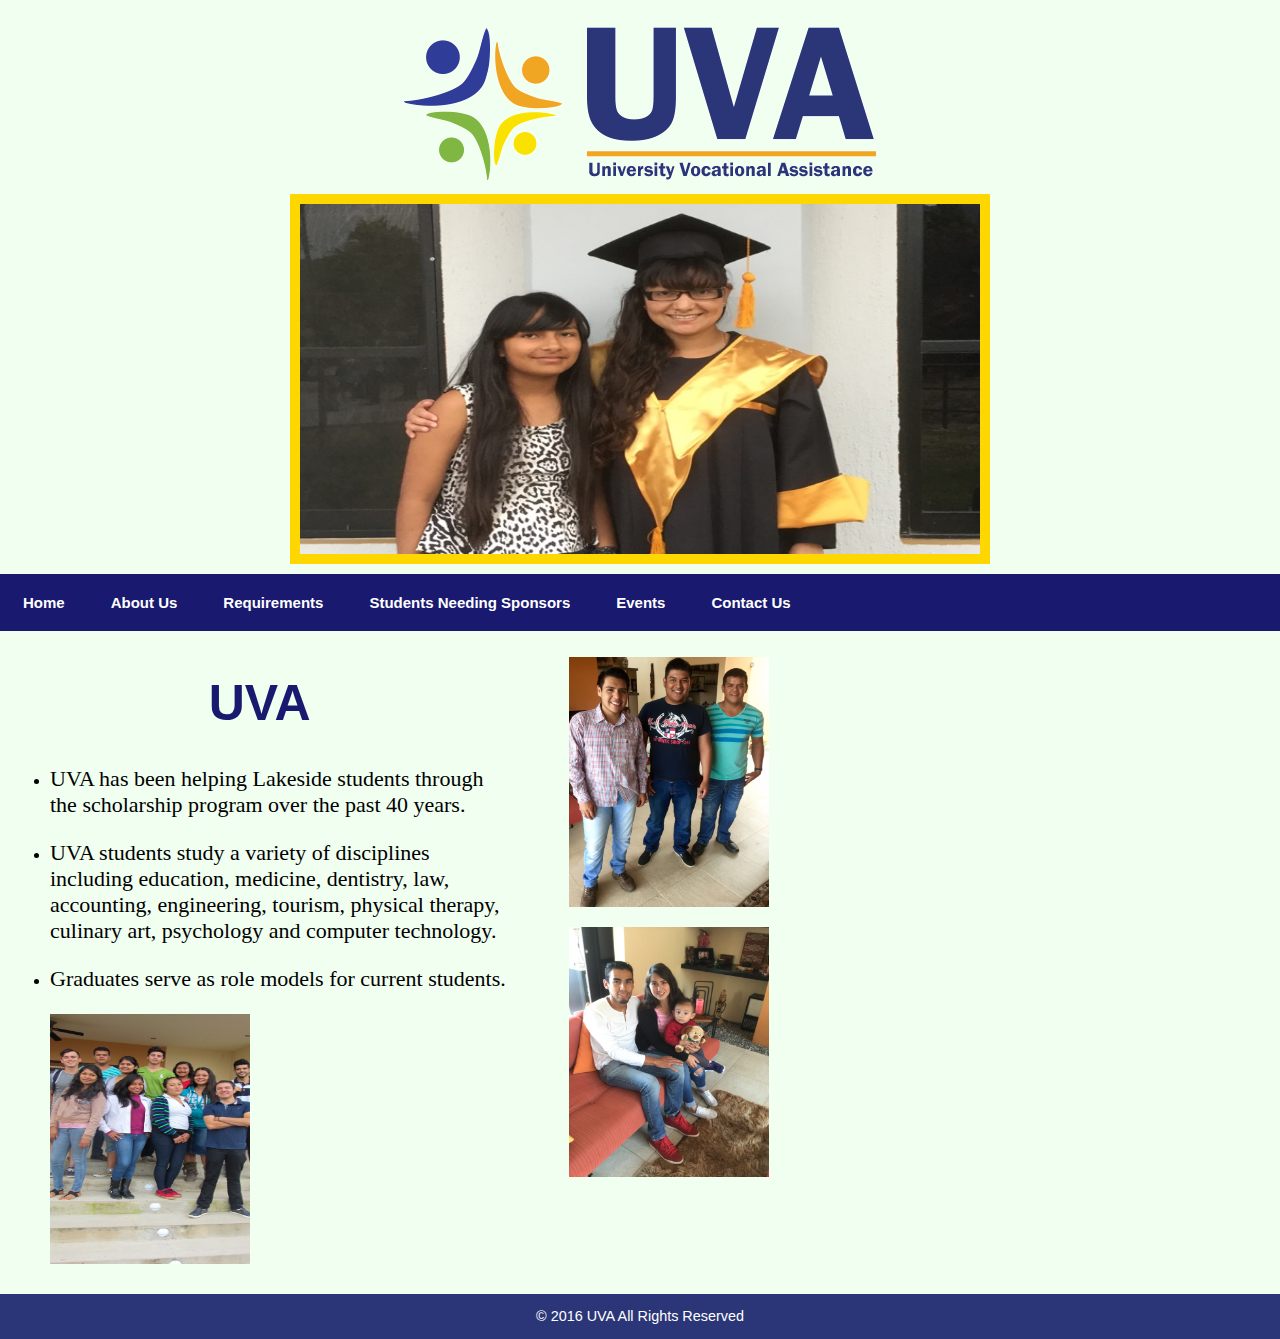
==== index.html @ 95877b87 "Modification Picture" ====
<!DOCTYPE html>
<html lang="en">
  <head>
  	        <meta charset="utf-8">
	        <title>Scholarship in Mexico area of Jalisco | UVA </title><!--Debe contener menos de 65 letras-->

	        <meta name="keywords" content="UVA Becas, UVA Sholarships, University Student, Estudiante Universitario, Lakeside, Ubicacion Ajijic Chapala y Jocotepec"><!--Debeb ser 3 o 4 palabras, por lo mucho 5 palabras-->

	        <!--Sholarship, Beca, Student, Estudiante, Technical, Tecnico, UVA, University, Universitario, Ajijic, Chapala, Jocotepec, Lakeside, Larivera, Donation, Donacion, Charity, Beneficencia, Apoyo, Help, Ayuda-->


	        <meta name="description" content="UVA Scholarship Fund, based in the Lake Chapala area of Jalisco Mexico, assists low-income, qualified university and technical students by providing scholarships to facilitate their education."><!--debe conte 120 letras--> 


		     <meta name="author" content="Sonia Sanabria Vargas"> 
		     <meta name="owner" content="UVA">
		     <meta name="robots" content="index,follow"> 

		     <link rel="shortcut icon" href="img/Logo2.jpg">
		     <script type="text/javascript" src="js/jquery2.js"></script><!--Responsive del Menu-->
             <link href="css/normalize.css"  rel="stylesheet" type="text/css"/><!--sirve para normalizar los estilos de la página y los márgenes de la página-->		       

			 <script type="text/javascript" src="js/jquery.js"></script><!--Slider del index-->
			 <script type="text/javascript" src="js/easySlider1.7.js"></script><!--Sliderdelindex-->
			 
			
			 <link href="css/style.css"  rel="stylesheet" type="text/css"/><!--Sirve para dar estilos a todas las paginas de la pagina web-->
			 <script type="text/javascript" src="js2/modernizr-custom.js"></script><!--Modernizr hace que sea fácil de ofrecer experiencias con gradas : hacer uso de las últimas y mejores características en los navegadores.-->
			   
			
		   <script type="text/javascript">
			$(document).ready(function(){	
				$("#slider").easySlider({
					auto: true, 
					continuous: true
				});
			});	
		</script>
	  </head>
	  <body> 
	     <div class="container">
		   <header>
		   	 
		      <a><img  src="img/logo.gif"/></a>
		        <center>
			        <div id="slider">
						<ul>				
							<li><a><img id="imgbaner" src="img/Graduacionsonia.jpeg"/></a></li>
							<li><a><img id="imgbaner" src="img/Grupo2.jpg"/></a></li>
							<li><a><img id="imgbaner" src="img/Grupo4.jpg"/></a></li>
							<li><a><img id="imgbaner" src="img/Grupo5.jpeg"/></a></li>
							<li><a><img id="imgbaner" src="img/Grupo7.jpg"/></a></li>
							<li><a><img id="imgbaner" src="img/Grupo8.jpg"/></a></li>
							<li><a><img id="imgbaner" src="img/Grupo16.jpg"/></a></li>
							<li><a><img id="imgbaner" src="img/Grupo6.jpg"/></a></li>	
                            <li><a><img id="imgbaner" src="img/Student2.jpeg"/></a></li>ç
                            <li><a><img id="imgbaner" src="img/Student3.jpg"/></a></li>

			            </ul>
				    </div>
			    </center>
		    <nav>
		       <ul class="topnav" id="myTopnav">
		       
			      <li><a class="active" href="index.html"><h4>Home</h4></a></li>
			     
			      <li><a href="Aboutus.html"><h4>About Us</h4></a></li>
			      <li><a href="Requirements.html"><h4>Requirements</h4></a></li>
			      <li><a href="studentsneedingsponsors.html"><h4>Students Needing Sponsors</h4></a></li>
			      <li><a href="Events.html"><h4>Events</h4></a></li>
			      <li><a href="Contactus.html"><h4>Contact Us</h4></a></li>
			      <li class="icon">
			      <a href="javascript:void(0);" onclick="myFunction()">&#9776;</a>
			      </li>
		       </ul>
		   </nav>
		   </header>

		   <section>

		   	 <h1>UVA</h1>
			    <ul>
				  <li><p id="home">UVA has been helping Lakeside students
				  through the scholarship program over the past 40 years.</p></li>

				   <li><p id="home">UVA  students study a variety of disciplines including education,
				   medicine, dentistry, law, accounting, engineering,
				    tourism, physical therapy,
				   culinary art, psychology and computer technology.</p></li>

			       <li><p id="home">Graduates serve as role models for current students.</p></li>
			     </ul>
			      <figure>
			      	<img id="imghome" src="img/Grupo10.jpeg" alt="Student UVA">
			      </figure>

		   </section>

		   <article>

		   	  <figure>
			  <img id="imghome" src="img/Grupo11.jpg" alt="Students">		  
			  </figure>
			  
			  <figure>
			  <img id="imghome" src="img/Grupo9.JPG" alt="Student with baby">
			  </figure>
		   </article>


			<aside>


			</aside>

			 <footer>
	        <!--&copy; 2016 <a target="_blank" href="http://uvalakeside.org/" title="Uva"></a>All Rights Reserved.-->
	           &copy; 2016 UVA All Rights Reserved
	        </footer>
         </div>
	  </body>
</html>
---- css/style.css ----
body{
   
       
    background: #F0FFF0; /*Gris bajito*/
    /*font-size: 1em;
    font-family: arial;*/
}



header{
   
    text-align: center; 
   
}
nav{
  
    /*float:left;*/
    text-align: center;
    /*margin-top: 0.7em;*/
}

nav li{
    display: inline-block;
    list-style: none;
}


aside {
    float: right;
    padding:10px;
    width: 21%;/*Ancho del aside*/
  
   
}

section {
    float: left;
    padding:10px;
    width: 39%;/*Ancho del section*/
      
}


article {
    float:left;
    padding:10px;
    width: 35%;/*Ancho del article*/
   
   
}

footer{
    clear: both;/*Restaura el flujo normal del documento con la propiedad clear, para que no se suba hacia arriba*/
    background: #2b3678;/*Azul Marino*/
    color:#FFFFFF;/*Blanco*/
    text-align: center;
    font-size: 0.9em;
    padding: 1em 0;
}

/* Remove margins and padding from the list, and add a black background color */

/*Inicio de la lista del menu*/
body {
    margin:0;
}
ul.topnav {
  list-style-type: none;
  margin: 0;
  padding: 0;
  overflow: hidden;
  background-color:#191970;/*Azul Marino*/
}

ul.topnav li {
    float: left;
}

ul.topnav li a {
  display: inline-block;
  color: #f2f2f2;
  text-align: center;
  padding: 0px 23px;
  text-decoration: none;
  transition: 0.3s;
  /*font-size: 25px;*/
}

ul.topnav li a:hover {
    background-color: #778899;
    }/*Gris*/

ul.topnav li.icon {
    display: none;
}

@media screen and (max-width:680px) {
  ul.topnav li:not(:first-child) {
    display: none;
}
  ul.topnav li.icon {
    float: right;
    display: inline-block;
  }
}

@media screen and (max-width:680px) {
  ul.topnav.responsive {
    position: relative;
}
  ul.topnav.responsive li.icon {
    position: absolute;
    right: 0;
    top: 0;
  }
  ul.topnav.responsive li {
    float: none;
    display: inline;
  }
  ul.topnav.responsive li a {
    display: block;
    text-align: left;
  }
}
/*Fin del Menu*/

h1{/*Titulo Principal*/
    color:#191970;
    font-size: 50px;
    text-align: center;
}

h2 { /*Titulo Secundario*/
    color: #191970;
    font-size: 25px;
    text-align: center;
    
}


h3 {/*Titulo Cuarto, titulos of studentsneedingsponsors*/
    color: #00008B;
    font-size: 22px;
 }

h4 { /*Titulo Cuarto Link de navegacion*/
    color: #FFFFFF;/*Color white*/
    font-size: 15px;
 }
p#home{/*Tamaño fuente de la pagina home*/
    color: #000000;/*Color Black*/
    font-family: "Tines New Roman";
    font-size: 22px;
}
p#testimonios{/*Tamaño fuente de la pagina Testimonios*/
    color: #000000;
    font-family: "Tines New Roman";
    font-size: 22px;
}
p#aboutus{/*Tamaño fuente de la pagina about us*/
    color: #000000;
    font-family: "Tines New Roman";
    font-size: 25px;
}

p#requeriments{/*Tamaño fuente de la pagina requeriments*/
   color: #000000;
   font-family: "Tines New Roman";
   font-size: 25px;
}

p#EstudentNS{/*Tamaño fuente de la pagina students needing sponsors*/
    color: #000000;
    font-family: "Tines New Roman";
    font-size: 20px;

}

p#events{/*Tamaño fuente de la pagina events*/
    color: #000000;
    font-family: "Tines New Roman";
    line-height: 50%;
    font-size: 20px;


}
p#contactus{/*Tamaño fuente de la pagina contact us*/
    color: 000000;
    font-family: "Tines New Roman";
    font-size: 18px;
}

#imgbaner{/*tamaño de la imagen del banner*/
    width:680px;
    height: 350px;
    text-align: center;
    margin: 0px;
    /*border:10px solid #ccc;*/
    border:10px solid #FFD700;
}

#imgDirectorio{/*Imagenes de los contatos de directorios*/
    width: 200px;
    height:200%;
    text-align: center;
    margin: 0px;

}

#imgrequeriments{/*Imagenes de la sesion de requeriments*/
    width: 250px;
    height: 200px;
    margin: 0px;

}

#imghome{/*Imagenes de la sesion de home*/
    width: 200px;
    height: 250px;
    margin: 0px;

}


#Events{/*Imagenes de la sesion de eventos*/
    width: 250px;
    height: 200px;
    margin: 0px;

}

#Aboutus{/*Imagenes de la sesion de about us*/
    width: 300px;
    height: 200px;
    margin: 0px;

}

#Testimonios{/*Imagenes de la sesion de testimonios*/
    width: 300px;
    height: 250px;
    margin: 0px;

}

#ENE{/*Imagenes students needing sponsors*/
    width: 90px;
    height: 90px;
    margin: 0px;

}

/*image replacement */
.graphic, #prevBtn, #nextBtn, #slider1prev, #slider1next{
        margin:0;
        padding:0;
        display:block;
        overflow:hidden;
        text-indent:-8000px;
    }
/* // image replacement */
            
    
/* Easy Slider */

#slider ul, #slider li,
#slider2 ul, #slider2 li{
    margin:0;
    padding:0;
    list-style:none;
 }
#slider2{
    margin-top:1em;
}

#slider li, #slider2 li{ 
/* define width and height of list item (slide)
entire slider area will adjust according to the parameters provided here*/ 
    width:1200px;/*margen del ancho del banner*/
    height:380px;/*margen del alto del banner*//*Las imagenes deben de contener el mismo tamaño del banner
    por que si no se veran desacomodadas*/
    overflow:hidden; 
}   
#prevBtn, #nextBtn,
#slider1next, #slider1prev{ 
    display:block;
    width:50px;
    height:77px;
    position:absolute;
    left:-30px;
    top:71px;
    z-index:1000;
}   
#nextBtn, #slider1next{ 
    left:1000px;
}                                                       
#prevBtn a, #nextBtn a,
#slider1next a, #slider1prev a{  
    display:block;
    position:relative;
    width:50px;
    height:77px;
   
}   
 /* numeric controls */  

ol#controls{
    margin:1em 0;
    padding:0;
    height:50px;    
}
ol#controls li{
    margin:0 10px 0 0; 
    padding:0;
    float:left;
    list-style:none;
    height:50px;
    line-height:50px;
        }
ol#controls li a{
    float:left;
    height:50px;
    line-height:50px;
    border:1px solid #ccc;
    background:#DAF3F8;
    color:#555;
    padding:0 10px;
    text-decoration:none;
}
ol#controls li.current a{
    background:#5DC9E1;
    color:#fff;
}
ol#controls li a:focus, #prevBtn a:focus, #nextBtn a:focus{outline:none;}
    
/* // Easy Slider */

div.img {/*Me didas de la division de la imagen*/
    margin: 10px;
    border: 10px solid #ccc;
    float: left;
    width: 200px;
    
}


div.desc {
    padding:10px;
    text-align: center;
}

/*div.center{
    text-align: center;

}*/

.centratabla{/*Centra texto de la tabla*/
    text-align: center;

}
div.container {/*Medidas del div de contendio*/
    width: 100%;
    
}
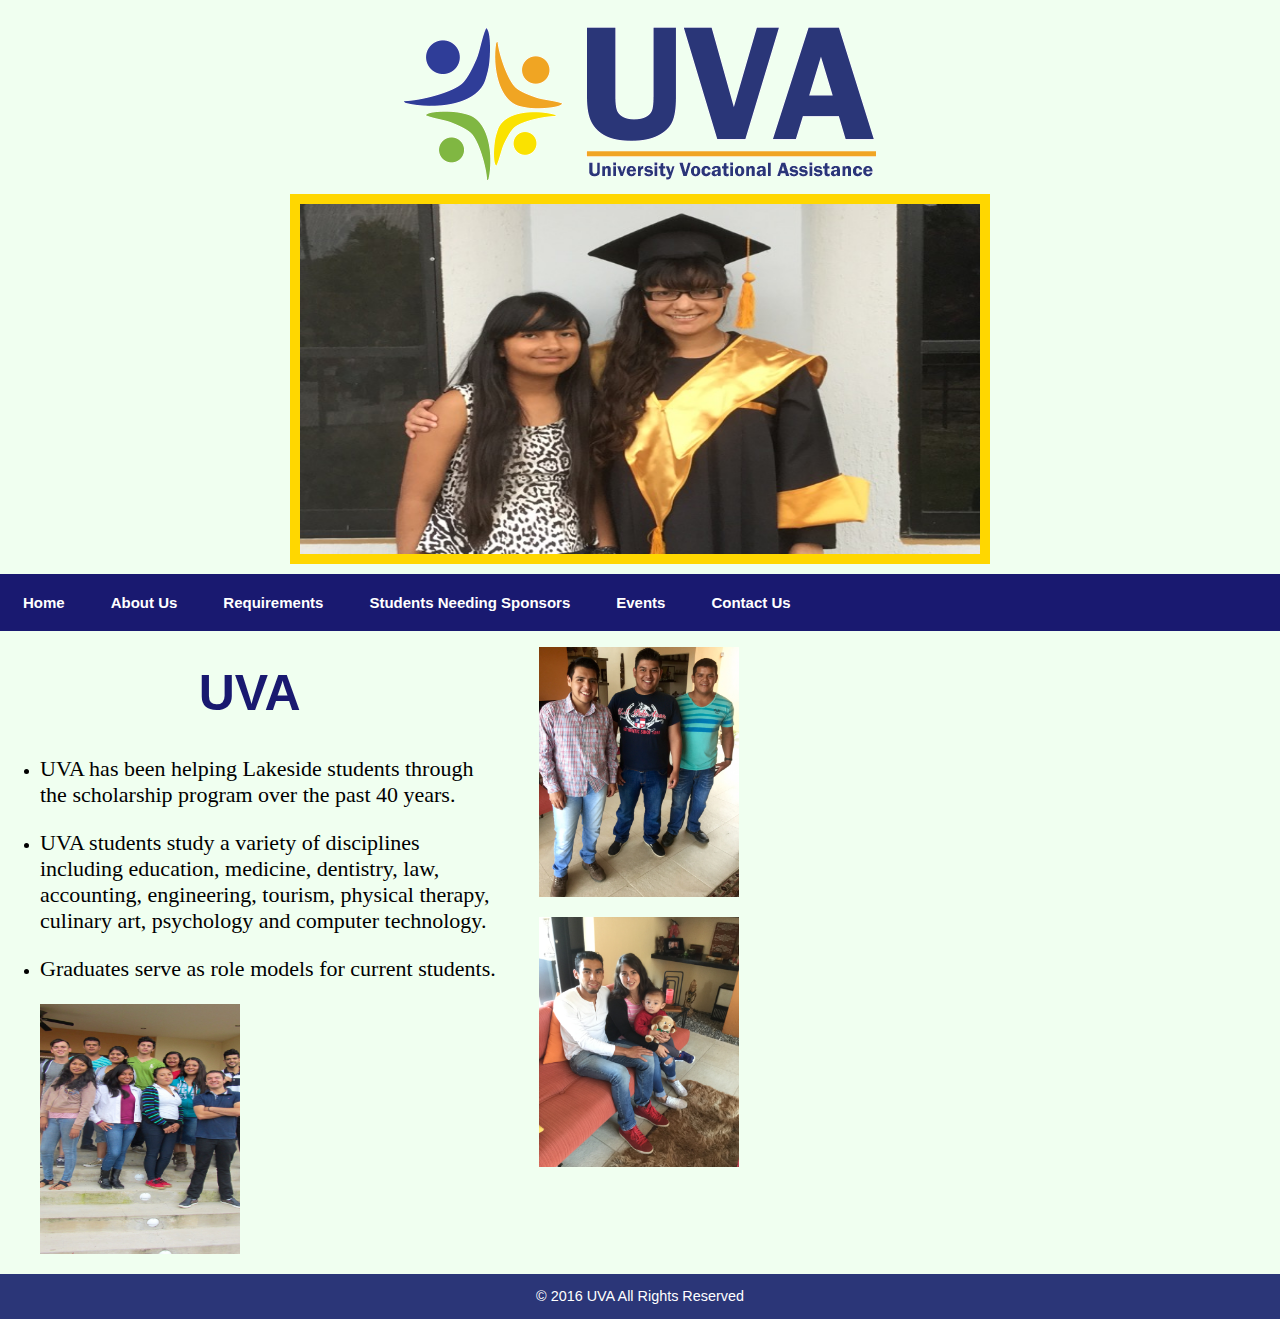
==== commit 9482782e: "Responsive Desing" ====
--- a/index.html
+++ b/index.html
@@ -2,7 +2,7 @@
 <html lang="en">
   <head>
   	        <meta charset="utf-8">
-	        <title>Scholarship in Mexico area of Jalisco | UVA </title><!--Debe contener menos de 65 letras-->
+	        <title>UVA Scholarship in Mexico area of Jalisco</title><!--Debe contener menos de 65 letras-->
 
 	        <meta name="keywords" content="UVA Becas, UVA Sholarships, University Student, Estudiante Universitario, Lakeside, Ubicacion Ajijic Chapala y Jocotepec"><!--Debeb ser 3 o 4 palabras, por lo mucho 5 palabras-->
 
--- a/css/style.css
+++ b/css/style.css
@@ -15,7 +15,7 @@
 }
 nav{
   
-    /*float:left;*/
+    /*float: center;*/
     text-align: center;
     /*margin-top: 0.7em;*/
 }
@@ -28,24 +28,24 @@
 
 aside {
     float: right;
-    padding:10px;
-    width: 21%;/*Ancho del aside*/
+    /*padding:10px;*/
+    width: 22%;/*Ancho del aside*/
   
    
 }
 
 section {
     float: left;
-    padding:10px;
+    /*padding:10px;*/
     width: 39%;/*Ancho del section*/
       
 }
 
 
 article {
-    float:left;
-    padding:10px;
-    width: 35%;/*Ancho del article*/
+    float: left;
+    /*padding:10px;*/
+    width: 39%;/*Ancho del article*/
    
    
 }
@@ -361,7 +361,12 @@
 }
 div.container {/*Medidas del div de contendio*/
     width: 100%;
-    
-}
-
-
+    /*margin: 8%;*/
+    /*height: 1400px;*/
+    display: inline-block;
+    /*background: white;*/
+    
+}
+
+
+
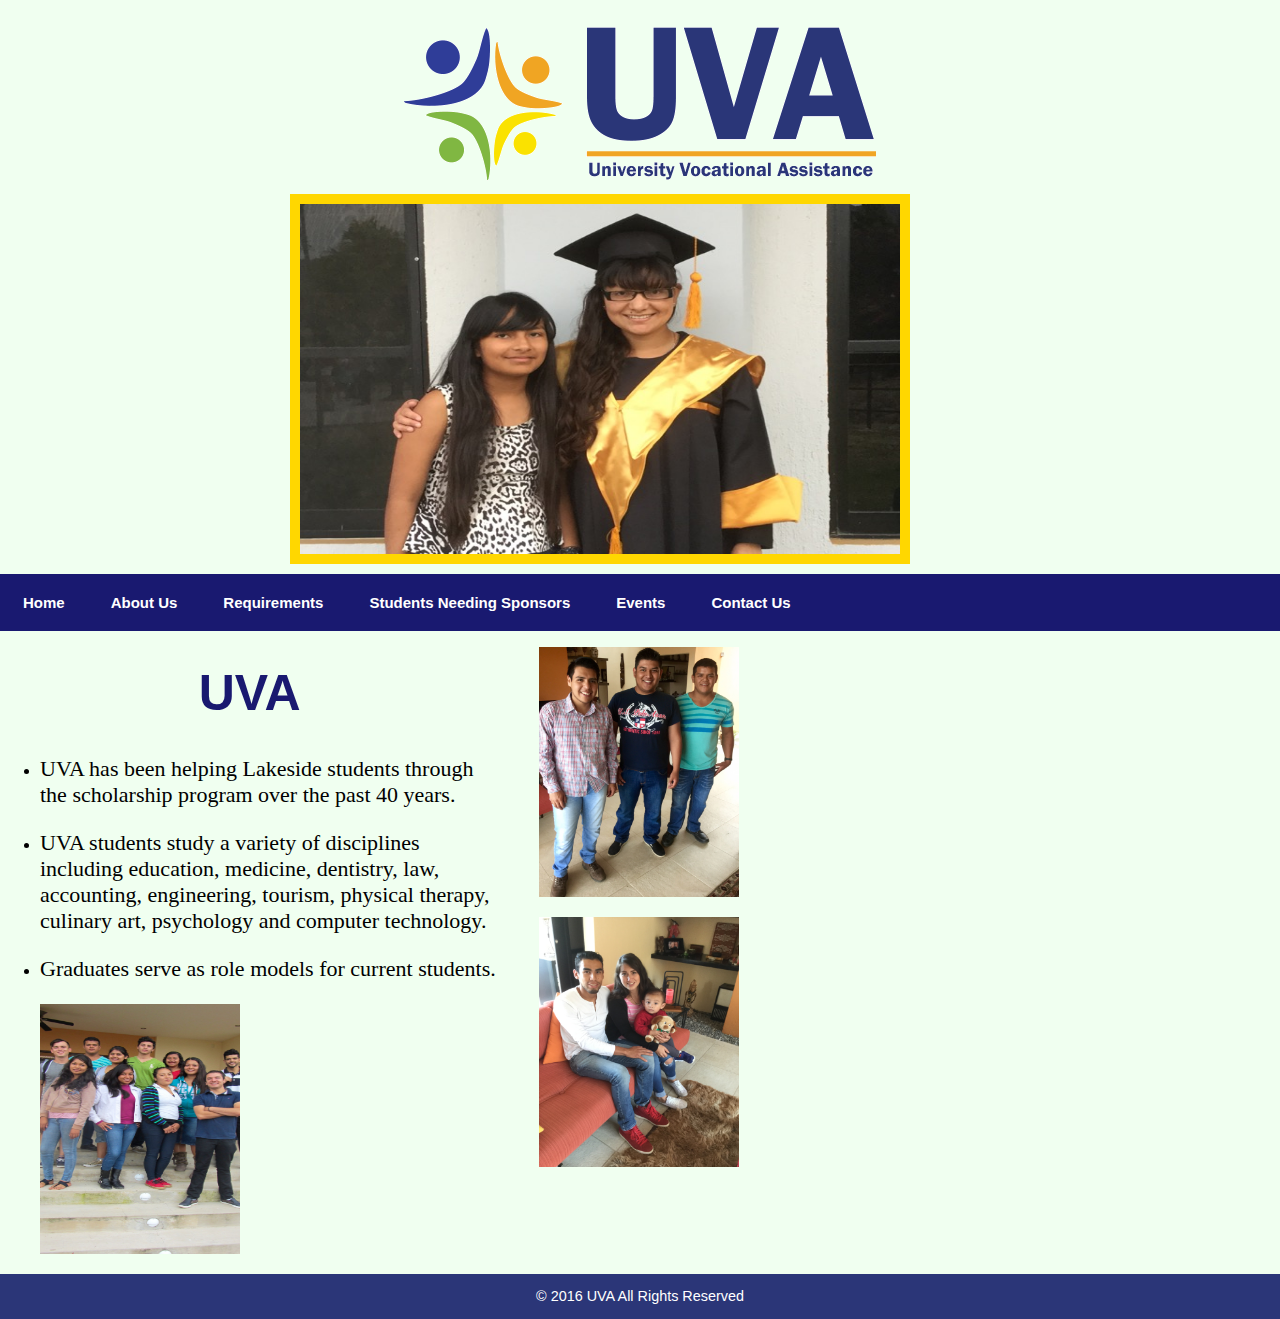
==== commit b87a9898: "Modification Responsive Design" ====
--- a/index.html
+++ b/index.html
@@ -17,14 +17,18 @@
 		     <meta name="robots" content="index,follow"> 
 
 		     <link rel="shortcut icon" href="img/Logo2.jpg">
-		     <script type="text/javascript" src="js/jquery2.js"></script><!--Responsive del Menu-->
-             <link href="css/normalize.css"  rel="stylesheet" type="text/css"/><!--sirve para normalizar los estilos de la página y los márgenes de la página-->		       
+		 
+             		       
 
 			 <script type="text/javascript" src="js/jquery.js"></script><!--Slider del index-->
 			 <script type="text/javascript" src="js/easySlider1.7.js"></script><!--Sliderdelindex-->
+             <script type="text/javascript" src="js/jquery2.js"></script><!--Responsive del Menu-->
+
+			 <link href="css/normalize.css"  rel="stylesheet" type="text/css"/><!--sirve para normalizar los estilos de la página y los márgenes de la página-->
 			 
-			
-			 <link href="css/style.css"  rel="stylesheet" type="text/css"/><!--Sirve para dar estilos a todas las paginas de la pagina web-->
+			 
+             <link href="css/style.css"  rel="stylesheet" type="text/css"/><!--Sirve para dar estilos a todas las paginas de la pagina web-->
+
 			 <script type="text/javascript" src="js2/modernizr-custom.js"></script><!--Modernizr hace que sea fácil de ofrecer experiencias con gradas : hacer uso de las últimas y mejores características en los navegadores.-->
 			   
 			
@@ -38,73 +42,72 @@
 		</script>
 	  </head>
 	  <body> 
-	     <div class="container">
-		   <header>
-		   	 
-		      <a><img  src="img/logo.gif"/></a>
-		        <center>
-			        <div id="slider">
-						<ul>				
-							<li><a><img id="imgbaner" src="img/Graduacionsonia.jpeg"/></a></li>
-							<li><a><img id="imgbaner" src="img/Grupo2.jpg"/></a></li>
-							<li><a><img id="imgbaner" src="img/Grupo4.jpg"/></a></li>
-							<li><a><img id="imgbaner" src="img/Grupo5.jpeg"/></a></li>
-							<li><a><img id="imgbaner" src="img/Grupo7.jpg"/></a></li>
-							<li><a><img id="imgbaner" src="img/Grupo8.jpg"/></a></li>
-							<li><a><img id="imgbaner" src="img/Grupo16.jpg"/></a></li>
-							<li><a><img id="imgbaner" src="img/Grupo6.jpg"/></a></li>	
-                            <li><a><img id="imgbaner" src="img/Student2.jpeg"/></a></li>ç
-                            <li><a><img id="imgbaner" src="img/Student3.jpg"/></a></li>
+	     
+		   <header>		      
+		    <nav>
+		    	<a><img  src="img/logo.gif"/></a>
+			           <div class="sliders">
+				        <div id="slider">
+							<ul>				
+								<li><a><img id="imgbaner" src="img/Graduacionsonia.jpeg"/></a></li>
+								<li><a><img id="imgbaner" src="img/Grupo2.jpg"/></a></li>
+								<li><a><img id="imgbaner" src="img/Grupo4.jpg"/></a></li>
+								<li><a><img id="imgbaner" src="img/Grupo5.jpeg"/></a></li>
+								<li><a><img id="imgbaner" src="img/Grupo7.jpg"/></a></li>
+								<li><a><img id="imgbaner" src="img/Grupo8.jpg"/></a></li>
+								<li><a><img id="imgbaner" src="img/Grupo16.jpg"/></a></li>
+								<li><a><img id="imgbaner" src="img/Grupo6.jpg"/></a></li>	
+	                            <li><a><img id="imgbaner" src="img/Student2.jpeg"/></a></li>ç
+	                            <li><a><img id="imgbaner" src="img/Student3.jpg"/></a></li>
 
-			            </ul>
-				    </div>
-			    </center>
-		    <nav>
-		       <ul class="topnav" id="myTopnav">
+				            </ul>
+					    
+				        </div>
+		          <ul class="topnav" id="myTopnav">
 		       
-			      <li><a class="active" href="index.html"><h4>Home</h4></a></li>
-			     
-			      <li><a href="Aboutus.html"><h4>About Us</h4></a></li>
-			      <li><a href="Requirements.html"><h4>Requirements</h4></a></li>
-			      <li><a href="studentsneedingsponsors.html"><h4>Students Needing Sponsors</h4></a></li>
-			      <li><a href="Events.html"><h4>Events</h4></a></li>
-			      <li><a href="Contactus.html"><h4>Contact Us</h4></a></li>
-			      <li class="icon">
-			      <a href="javascript:void(0);" onclick="myFunction()">&#9776;</a>
-			      </li>
-		       </ul>
+				      <li><a class="active" href="index.html"><h4>Home</h4></a></li>		     
+				      <li><a href="Aboutus.html"><h4>About Us</h4></a></li>
+				      <li><a href="Requirements.html"><h4>Requirements</h4></a></li>
+				      <li><a href="studentsneedingsponsors.html"><h4>Students Needing Sponsors</h4></a></li>
+				      <li><a href="Events.html"><h4>Events</h4></a></li>
+				      <li><a href="Contactus.html"><h4>Contact Us</h4></a></li>
+				      <li class="icon">
+				      <a href="javascript:void(0);" onclick="myFunction()">&#9776;</a>
+				      </li>
+		         </ul>
+		       </div>
 		   </nav>
 		   </header>
-
+          <div class="container">
 		   <section>
 
 		   	 <h1>UVA</h1>
 			    <ul>
-				  <li><p id="home">UVA has been helping Lakeside students
-				  through the scholarship program over the past 40 years.</p></li>
+					  <li><p id="home">UVA has been helping Lakeside students
+					  through the scholarship program over the past 40 years.</p></li>
 
-				   <li><p id="home">UVA  students study a variety of disciplines including education,
-				   medicine, dentistry, law, accounting, engineering,
-				    tourism, physical therapy,
-				   culinary art, psychology and computer technology.</p></li>
+					   <li><p id="home">UVA  students study a variety of disciplines including education,
+					   medicine, dentistry, law, accounting, engineering,
+					    tourism, physical therapy,
+					   culinary art, psychology and computer technology.</p></li>
 
-			       <li><p id="home">Graduates serve as role models for current students.</p></li>
+				       <li><p id="home">Graduates serve as role models for current students.</p></li>
 			     </ul>
-			      <figure>
-			      	<img id="imghome" src="img/Grupo10.jpeg" alt="Student UVA">
-			      </figure>
+				      <figure>
+				      	<img id="imghome" src="img/Grupo10.jpeg" alt="Student UVA">
+				      </figure>
 
 		   </section>
 
 		   <article>
 
-		   	  <figure>
-			  <img id="imghome" src="img/Grupo11.jpg" alt="Students">		  
-			  </figure>
-			  
-			  <figure>
-			  <img id="imghome" src="img/Grupo9.JPG" alt="Student with baby">
-			  </figure>
+			   	  <figure>
+				  <img id="imghome" src="img/Grupo11.jpg" alt="Students">		  
+				  </figure>
+				  
+				  <figure>
+				  <img id="imghome" src="img/Grupo9.JPG" alt="Student with baby">
+				  </figure>
 		   </article>
 
 
--- a/css/style.css
+++ b/css/style.css
@@ -16,8 +16,10 @@
 nav{
   
     /*float: center;*/
-    text-align: center;
+    /*text-align: center;*/
     /*margin-top: 0.7em;*/
+     width: 100%;/*Ancho del nav*/
+
 }
 
 nav li{
@@ -29,7 +31,8 @@
 aside {
     float: right;
     /*padding:10px;*/
-    width: 22%;/*Ancho del aside*/
+      width: 22%;/*Ancho del nav*/
+   
   
    
 }
@@ -192,9 +195,9 @@
 }
 
 #imgbaner{/*tamaño de la imagen del banner*/
-    width:680px;
+    width: 50%;
     height: 350px;
-    text-align: center;
+    /*text-align: center;*/
     margin: 0px;
     /*border:10px solid #ccc;*/
     border:10px solid #FFD700;
@@ -202,7 +205,6 @@
 
 #imgDirectorio{/*Imagenes de los contatos de directorios*/
     width: 200px;
-    height:200%;
     text-align: center;
     margin: 0px;
 
@@ -257,7 +259,7 @@
         padding:0;
         display:block;
         overflow:hidden;
-        text-indent:-8000px;
+        text-indent:-5000px;
     }
 /* // image replacement */
             
@@ -284,48 +286,87 @@
 }   
 #prevBtn, #nextBtn,
 #slider1next, #slider1prev{ 
-    display:block;
+    /*display:block;
     width:50px;
     height:77px;
     position:absolute;
     left:-30px;
-    top:71px;
-    z-index:1000;
+    top:71px;*/
+
+    display:block;
+    width:20px;
+    height:50px;
+    position:absolute;
+    left:-10px;
+    top: 41px;
+    /*z-index:1000;*/
+    z-index:200;
 }   
 #nextBtn, #slider1next{ 
-    left:1000px;
+   /* left:1000px;*/
+
+    left:200px;
 }                                                       
 #prevBtn a, #nextBtn a,
 #slider1next a, #slider1prev a{  
+    /*display:block;
+    position:relative;
+    width:50px;
+    height:77px;*/
+
+
     display:block;
     position:relative;
-    width:50px;
-    height:77px;
+    width:20px;
+    height:40px;
    
 }   
  /* numeric controls */  
 
 ol#controls{
+   /* margin:1em 0;
+    padding:0;
+    height:50px; */
+
+
     margin:1em 0;
     padding:0;
-    height:50px;    
+    height:20px;     
 }
 ol#controls li{
-    margin:0 10px 0 0; 
+    /*margin:0 10px 0 0; 
     padding:0;
     float:left;
     list-style:none;
     height:50px;
-    line-height:50px;
+    line-height:50px;*/
+
+
+    margin:0 0px 0 0; 
+    padding:0;
+    float:left;
+    list-style:none;
+    height:20px;
+    line-height:20px;
         }
 ol#controls li a{
-    float:left;
+   /* float:left;
     height:50px;
     line-height:50px;
     border:1px solid #ccc;
     background:#DAF3F8;
     color:#555;
     padding:0 10px;
+    text-decoration:none;*/
+
+
+    float:left;
+    height:20px;
+    line-height:20px;
+    border:1px solid #ccc;
+    background:#DAF3F8;
+    color:#555;
+    padding:0 10px;
     text-decoration:none;
 }
 ol#controls li.current a{
@@ -336,11 +377,11 @@
     
 /* // Easy Slider */
 
-div.img {/*Me didas de la division de la imagen*/
+/*div.img {Me didas de la division de la imagen
     margin: 10px;
     border: 10px solid #ccc;
     float: left;
-    width: 200px;
+    width: 100px;*/
     
 }
 
@@ -349,11 +390,6 @@
     padding:10px;
     text-align: center;
 }
-
-/*div.center{
-    text-align: center;
-
-}*/
 
 .centratabla{/*Centra texto de la tabla*/
     text-align: center;
@@ -364,9 +400,9 @@
     /*margin: 8%;*/
     /*height: 1400px;*/
     display: inline-block;
-    /*background: white;*/
-    
-}
-
-
-
+    /*background: white;*/    
+}
+
+div.sliders{
+     width: 100%;
+}
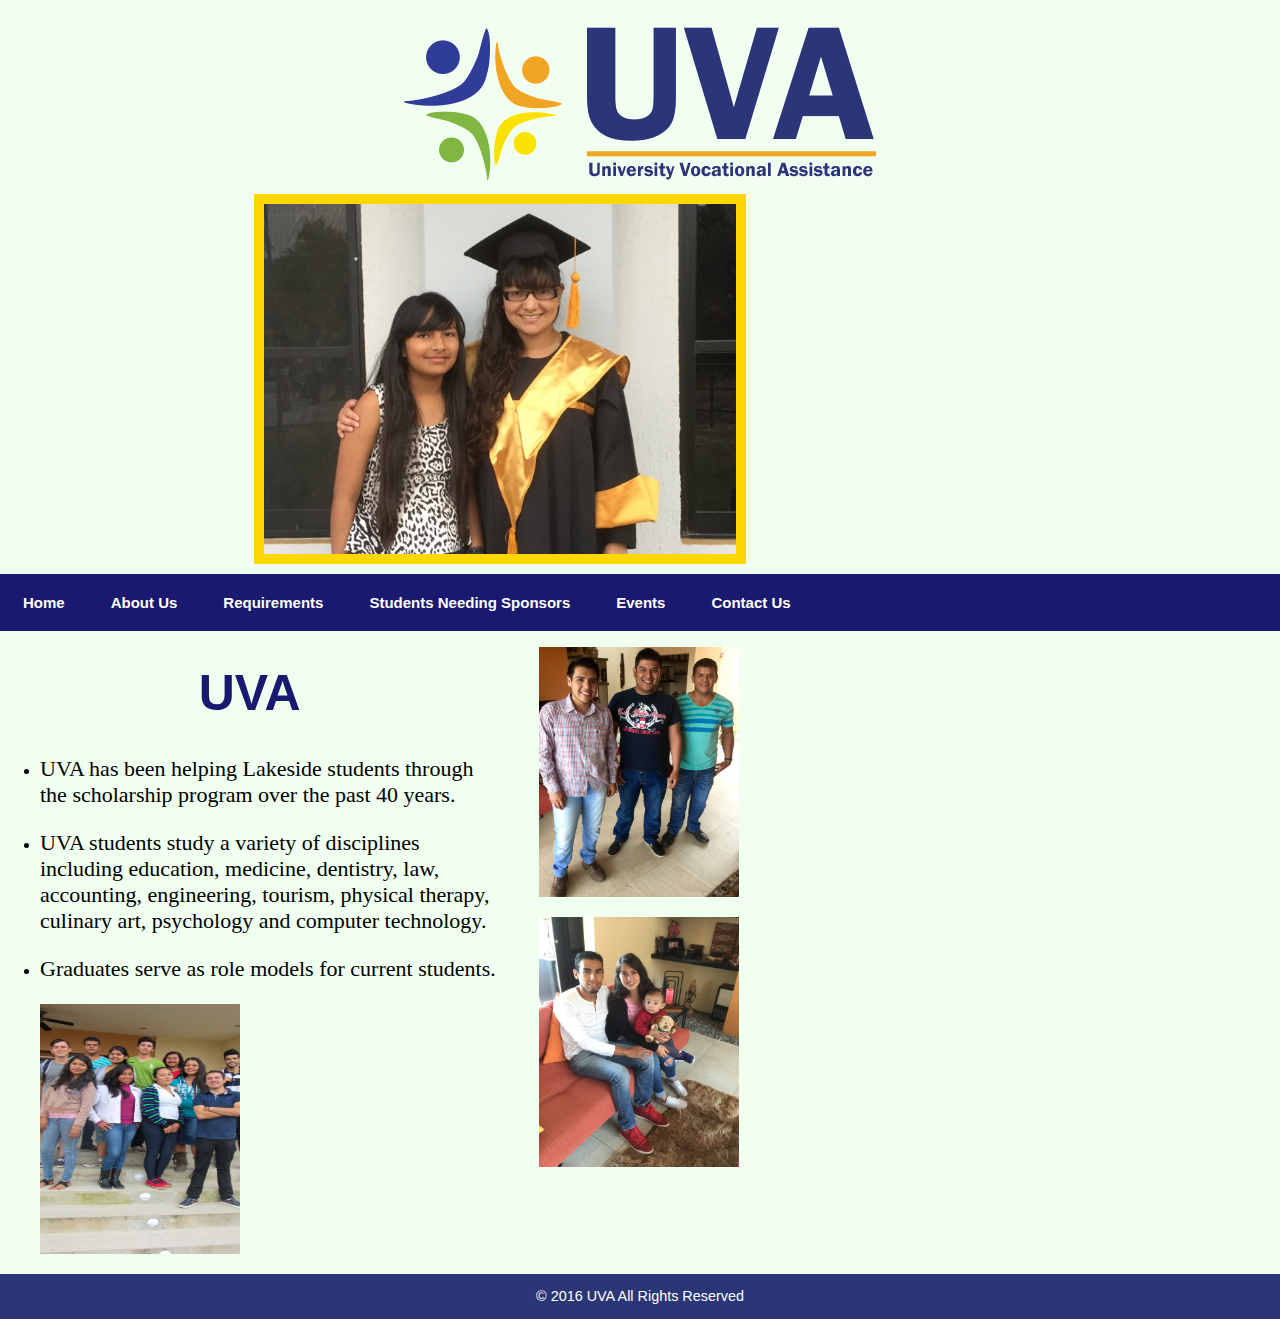
==== commit 9ebcb667: "New modifications Responsive Design" ====
--- a/index.html
+++ b/index.html
@@ -3,6 +3,8 @@
   <head>
   	        <meta charset="utf-8">
 	        <title>UVA Scholarship in Mexico area of Jalisco</title><!--Debe contener menos de 65 letras-->
+
+	         <meta name="viewport" content="width=device-width, initial-scale=1, maximum-scale=1">
 
 	        <meta name="keywords" content="UVA Becas, UVA Sholarships, University Student, Estudiante Universitario, Lakeside, Ubicacion Ajijic Chapala y Jocotepec"><!--Debeb ser 3 o 4 palabras, por lo mucho 5 palabras-->
 
@@ -42,10 +44,12 @@
 		</script>
 	  </head>
 	  <body> 
+	  	<!--<h1 id="descriptionkuh">UVA Scholarship Fund, based in the Lake Chapala area of Jalisco Mexico, assists low-income, qualified university and technical students by providing scholarships to facilitate their education.</h1>-->
 	     
 		   <header>		      
 		    <nav>
-		    	<a><img  src="img/logo.gif"/></a>
+		    	<!--<a><img  src="img/logo.gif"/></a>-->
+		    	<img id="imglogo" src="img/logo.gif">  
 			           <div class="sliders">
 				        <div id="slider">
 							<ul>				
--- a/css/style.css
+++ b/css/style.css
@@ -60,6 +60,12 @@
     text-align: center;
     font-size: 0.9em;
     padding: 1em 0;
+
+}
+
+#container img{
+    width: 100%;
+    height: auto;
 }
 
 /* Remove margins and padding from the list, and add a black background color */
@@ -134,6 +140,7 @@
     text-align: center;
 }
 
+
 h2 { /*Titulo Secundario*/
     color: #191970;
     font-size: 25px;
@@ -195,7 +202,12 @@
 }
 
 #imgbaner{/*tamaño de la imagen del banner*/
-    width: 50%;
+
+    width: 100%;
+    height: auto; 
+    max-width:472px;
+
+    /*width: 50%;*/
     height: 350px;
     /*text-align: center;*/
     margin: 0px;
@@ -279,7 +291,7 @@
 #slider li, #slider2 li{ 
 /* define width and height of list item (slide)
 entire slider area will adjust according to the parameters provided here*/ 
-    width:1200px;/*margen del ancho del banner*/
+    width:1000px;/*margen del ancho del banner*/
     height:380px;/*margen del alto del banner*//*Las imagenes deben de contener el mismo tamaño del banner
     por que si no se veran desacomodadas*/
     overflow:hidden; 
@@ -395,14 +407,55 @@
     text-align: center;
 
 }
+
+div.sliders{
+     width: 100%;
+}
+
+#imglogo{
+    width: 100%;
+    height: auto;
+    /*max-width: 200px;*/
+    max-width:472px;
+}
+
 div.container {/*Medidas del div de contendio*/
     width: 100%;
-    /*margin: 8%;*/
+    /*margin: 2%;*/
     /*height: 1400px;*/
     display: inline-block;
-    /*background: white;*/    
-}
-
-div.sliders{
-     width: 100%;
-}
+    /*background: white;*/  
+}
+
+@media screen and(min-width: 480px) {
+
+  body{
+    background: yellow;
+  }  
+}
+
+
+@media screen and(min-width: 767px) {
+  body{
+    background: blue;
+  }  
+
+  div{
+
+    width: 50%;
+
+  }
+}
+
+
+@media screen and(min-width: 950px) {
+  body{
+    background: green;
+  }  
+
+  div{
+
+    width: 25%;
+
+  }
+}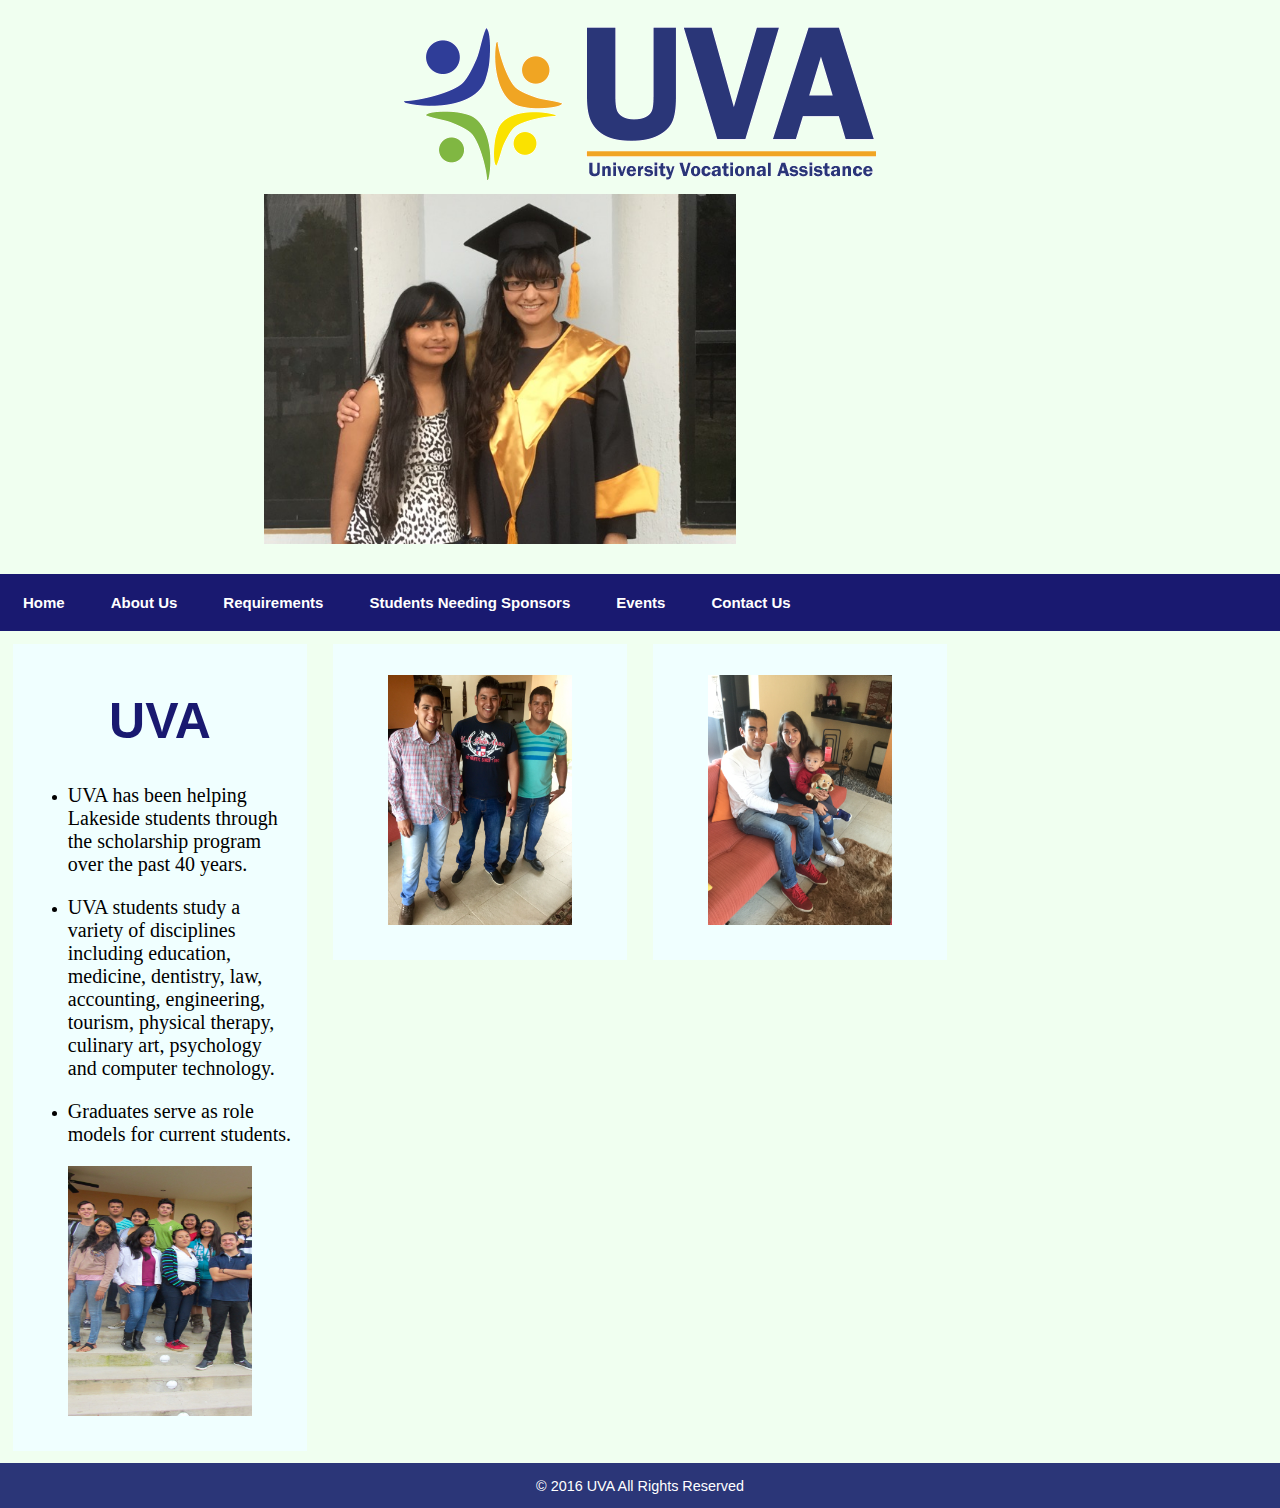
==== commit 843ae582: "Resposive" ====
--- a/index.html
+++ b/index.html
@@ -6,10 +6,9 @@
 
 	         <meta name="viewport" content="width=device-width, initial-scale=1, maximum-scale=1">
 
-	        <meta name="keywords" content="UVA Becas, UVA Sholarships, University Student, Estudiante Universitario, Lakeside, Ubicacion Ajijic Chapala y Jocotepec"><!--Debeb ser 3 o 4 palabras, por lo mucho 5 palabras-->
+	        <meta name="keywords" content="Sholarship, Beca, Student, Estudiante, Technical, Tecnico, UVA, University, Universitario, Ajijic, Chapala, Jocotepec, Lakeside, Larivera, Donation, Donacion, Charity, Beneficencia, Apoyo, Help, Ayuda"><!--Debeb ser 3 o 4 palabras, por lo mucho 5 palabras-->
 
-	        <!--Sholarship, Beca, Student, Estudiante, Technical, Tecnico, UVA, University, Universitario, Ajijic, Chapala, Jocotepec, Lakeside, Larivera, Donation, Donacion, Charity, Beneficencia, Apoyo, Help, Ayuda-->
-
+	        <!--UVA Becas, UVA Sholarships, University Student, Estudiante Universitario, Lakeside, Ubicacion Ajijic Chapala y Jocotepec-->
 
 	        <meta name="description" content="UVA Scholarship Fund, based in the Lake Chapala area of Jalisco Mexico, assists low-income, qualified university and technical students by providing scholarships to facilitate their education."><!--debe conte 120 letras--> 
 
@@ -44,9 +43,7 @@
 		</script>
 	  </head>
 	  <body> 
-	  	<!--<h1 id="descriptionkuh">UVA Scholarship Fund, based in the Lake Chapala area of Jalisco Mexico, assists low-income, qualified university and technical students by providing scholarships to facilitate their education.</h1>-->
-	     
-		   <header>		      
+	     	<header>		      
 		    <nav>
 		    	<!--<a><img  src="img/logo.gif"/></a>-->
 		    	<img id="imglogo" src="img/logo.gif">  
@@ -61,57 +58,56 @@
 								<li><a><img id="imgbaner" src="img/Grupo8.jpg"/></a></li>
 								<li><a><img id="imgbaner" src="img/Grupo16.jpg"/></a></li>
 								<li><a><img id="imgbaner" src="img/Grupo6.jpg"/></a></li>	
-	                            <li><a><img id="imgbaner" src="img/Student2.jpeg"/></a></li>ç
+	                            <li><a><img id="imgbaner" src="img/Student2.jpeg"/></a></li>
 	                            <li><a><img id="imgbaner" src="img/Student3.jpg"/></a></li>
-
 				            </ul>
-					    
 				        </div>
-		          <ul class="topnav" id="myTopnav">
-		       
-				      <li><a class="active" href="index.html"><h4>Home</h4></a></li>		     
-				      <li><a href="Aboutus.html"><h4>About Us</h4></a></li>
-				      <li><a href="Requirements.html"><h4>Requirements</h4></a></li>
-				      <li><a href="studentsneedingsponsors.html"><h4>Students Needing Sponsors</h4></a></li>
-				      <li><a href="Events.html"><h4>Events</h4></a></li>
-				      <li><a href="Contactus.html"><h4>Contact Us</h4></a></li>
-				      <li class="icon">
-				      <a href="javascript:void(0);" onclick="myFunction()">&#9776;</a>
-				      </li>
-		         </ul>
-		       </div>
+		                   <ul class="topnav" id="myTopnav">
+						      <li><a class="active" href="index.html"><h4>Home</h4></a></li>		     
+						      <li><a href="Aboutus.html"><h4>About Us</h4></a></li>
+						      <li><a href="Requirements.html"><h4>Requirements</h4></a></li>
+						      <li><a href="studentsneedingsponsors.html"><h4>Students Needing Sponsors</h4></a></li>
+						      <li><a href="Events.html"><h4>Events</h4></a></li>
+						      <li><a href="Contactus.html"><h4>Contact Us</h4></a></li>
+						      <li class="icon">
+						      <a href="javascript:void(0);" onclick="myFunction()">&#9776;</a>
+						      </li>
+		                   </ul>
 		   </nav>
 		   </header>
-          <div class="container">
+      
 		   <section>
+		   	        <h1>UVA</h1>
+					      <ul>
+							  <li><p id="home">UVA has been helping Lakeside students
+							  through the scholarship program over the past 40 years.</p></li>
 
-		   	 <h1>UVA</h1>
-			    <ul>
-					  <li><p id="home">UVA has been helping Lakeside students
-					  through the scholarship program over the past 40 years.</p></li>
+							   <li><p id="home">UVA  students study a variety of disciplines including education,
+							   medicine, dentistry, law, accounting, engineering,
+							    tourism, physical therapy,
+							   culinary art, psychology and computer technology.</p></li>
 
-					   <li><p id="home">UVA  students study a variety of disciplines including education,
-					   medicine, dentistry, law, accounting, engineering,
-					    tourism, physical therapy,
-					   culinary art, psychology and computer technology.</p></li>
-
-				       <li><p id="home">Graduates serve as role models for current students.</p></li>
-			     </ul>
-				      <figure>
-				      	<img id="imghome" src="img/Grupo10.jpeg" alt="Student UVA">
-				      </figure>
-
+						       <li><p id="home">Graduates serve as role models for current students.</p></li>
+					       </ul>
+						      <figure>
+						      	<img id="imghome" src="img/Grupo10.jpeg" alt="Student UVA">
+						      </figure>
 		   </section>
 
-		   <article>
-
+		   
+           <section>
 			   	  <figure>
 				  <img id="imghome" src="img/Grupo11.jpg" alt="Students">		  
 				  </figure>
-				  
+			</section>
+		    <section>
 				  <figure>
 				  <img id="imghome" src="img/Grupo9.JPG" alt="Student with baby">
 				  </figure>
+			</section>
+
+
+		   <article>
 		   </article>
 
 
@@ -124,6 +120,6 @@
 	        <!--&copy; 2016 <a target="_blank" href="http://uvalakeside.org/" title="Uva"></a>All Rights Reserved.-->
 	           &copy; 2016 UVA All Rights Reserved
 	        </footer>
-         </div>
+        <!-- </div>-->
 	  </body>
 </html>
--- a/css/style.css
+++ b/css/style.css
@@ -15,9 +15,6 @@
 }
 nav{
   
-    /*float: center;*/
-    /*text-align: center;*/
-    /*margin-top: 0.7em;*/
      width: 100%;/*Ancho del nav*/
 
 }
@@ -28,30 +25,27 @@
 }
 
 
-aside {
+/*aside {
     float: right;
-    /*padding:10px;*/
-      width: 22%;/*Ancho del nav*/
-   
-  
-   
-}
+      width: 18%;
+}*/
 
 section {
+    background:#F0FFFF;
+    box-sizing:border-box;/*Esta propiedad hace que el padding se mida por dentro, y el ancho de claro se va arespetar*/
     float: left;
-    /*padding:10px;*/
-    width: 39%;/*Ancho del section*/
+    margin: 1%;
+    padding:15px;
+    width: 48%;/*Ancho del section*/
       
 }
 
-
-article {
+/*article {
     float: left;
-    /*padding:10px;*/
-    width: 39%;/*Ancho del article*/
-   
-   
-}
+    margin: 1%;
+    padding:15px;
+    width: 48%;   
+}*/
 
 footer{
     clear: both;/*Restaura el flujo normal del documento con la propiedad clear, para que no se suba hacia arriba*/
@@ -60,12 +54,6 @@
     text-align: center;
     font-size: 0.9em;
     padding: 1em 0;
-
-}
-
-#container img{
-    width: 100%;
-    height: auto;
 }
 
 /* Remove margins and padding from the list, and add a black background color */
@@ -134,6 +122,9 @@
 }
 /*Fin del Menu*/
 
+
+/*Inicio de etiquetas de titulos*/
+
 h1{/*Titulo Principal*/
     color:#191970;
     font-size: 50px;
@@ -141,9 +132,9 @@
 }
 
 
-h2 { /*Titulo Secundario*/
+h2 { /*Titulo Secundario, Requeriments*/
     color: #191970;
-    font-size: 25px;
+    font-size: 23px;
     text-align: center;
     
 }
@@ -154,30 +145,35 @@
     font-size: 22px;
  }
 
+
 h4 { /*Titulo Cuarto Link de navegacion*/
     color: #FFFFFF;/*Color white*/
     font-size: 15px;
  }
+
+/*Fin de etiquetas de titulos*/
+
+/*Inicio de tamaños de fuentes*/
 p#home{/*Tamaño fuente de la pagina home*/
     color: #000000;/*Color Black*/
     font-family: "Tines New Roman";
-    font-size: 22px;
+    font-size: 20px;
 }
 p#testimonios{/*Tamaño fuente de la pagina Testimonios*/
     color: #000000;
     font-family: "Tines New Roman";
-    font-size: 22px;
+    font-size: 20px;
 }
 p#aboutus{/*Tamaño fuente de la pagina about us*/
     color: #000000;
     font-family: "Tines New Roman";
-    font-size: 25px;
+    font-size: 20px;
 }
 
 p#requeriments{/*Tamaño fuente de la pagina requeriments*/
    color: #000000;
    font-family: "Tines New Roman";
-   font-size: 25px;
+   font-size: 20px;
 }
 
 p#EstudentNS{/*Tamaño fuente de la pagina students needing sponsors*/
@@ -190,7 +186,7 @@
 p#events{/*Tamaño fuente de la pagina events*/
     color: #000000;
     font-family: "Tines New Roman";
-    line-height: 50%;
+    /*line-height: 50%;*/
     font-size: 20px;
 
 
@@ -199,71 +195,89 @@
     color: 000000;
     font-family: "Tines New Roman";
     font-size: 18px;
-}
-
+    text-align: center;
+}
+/*Fin de tamaños de fuentes*/
+
+/*Inicio de tamaños de imagenes*/
 #imgbaner{/*tamaño de la imagen del banner*/
-
-    width: 100%;
-    height: auto; 
+    width: 100%;
+    /*height: auto;*/ 
     max-width:472px;
-
-    /*width: 50%;*/
     height: 350px;
-    /*text-align: center;*/
-    margin: 0px;
-    /*border:10px solid #ccc;*/
-    border:10px solid #FFD700;
+    /*border:10px solid #FFD700;*/
 }
 
 #imgDirectorio{/*Imagenes de los contatos de directorios*/
-    width: 200px;
+    /*width: 200px;*/
+    width: 100%;
+    max-width:240px;
+    height: 220px;
     text-align: center;
-    margin: 0px;
+    
 
 }
 
 #imgrequeriments{/*Imagenes de la sesion de requeriments*/
-    width: 250px;
+    /*width: 250px;*/
+    width: 100%;
     height: 200px;
-    margin: 0px;
+    max-width: 200px;
+    
 
 }
 
 #imghome{/*Imagenes de la sesion de home*/
-    width: 200px;
+    /*width: 200px;*/
+    width: 100%;
     height: 250px;
-    margin: 0px;
-
-}
-
-
-#Events{/*Imagenes de la sesion de eventos*/
-    width: 250px;
-    height: 200px;
-    margin: 0px;
-
-}
-
-#Aboutus{/*Imagenes de la sesion de about us*/
-    width: 300px;
-    height: 200px;
-    margin: 0px;
+    max-width: 200px;
+    
+}
+
+#imgevents{/*Imagenes de la sesion de eventos*/
+    /*width: 300px;*/
+    width: 100%;
+    height: 230px;
+    /*height: auto;*/
+    max-width: 300px;
+
+}
+
+#imgaboutus{/*Imagenes de la sesion de about us*/
+    /*width: 300px;*/
+    width: 100%;
+    max-width: 300px;   
+    /*height: 200px;*/
+    height: auto;
+   
 
 }
 
 #Testimonios{/*Imagenes de la sesion de testimonios*/
-    width: 300px;
+    width: 100%;
+    max-width: 300px;
+    /*width: 300px;*/
     height: 250px;
-    margin: 0px;
 
 }
 
 #ENE{/*Imagenes students needing sponsors*/
-    width: 90px;
-    height: 90px;
-    margin: 0px;
-
-}
+   /*width: 96px;*/
+   width: 100%;
+   height: 109px;
+   max-width: 90px;
+
+}
+
+
+#imglogo{
+    width: 100%;
+    height: auto;
+    /*max-width: 200px;*/
+    max-width:472px;
+}
+/*Fin de tamaños de imagenes*/
 
 /*image replacement */
 .graphic, #prevBtn, #nextBtn, #slider1prev, #slider1next{
@@ -311,8 +325,8 @@
     position:absolute;
     left:-10px;
     top: 41px;
-    /*z-index:1000;*/
-    z-index:200;
+    z-index:1000;
+    /*z-index:200;*/
 }   
 #nextBtn, #slider1next{ 
    /* left:1000px;*/
@@ -389,73 +403,43 @@
     
 /* // Easy Slider */
 
-/*div.img {Me didas de la division de la imagen
-    margin: 10px;
-    border: 10px solid #ccc;
-    float: left;
-    width: 100px;*/
-    
-}
-
-
-div.desc {
-    padding:10px;
-    text-align: center;
-}
-
-.centratabla{/*Centra texto de la tabla*/
-    text-align: center;
-
-}
-
-div.sliders{
-     width: 100%;
-}
-
-#imglogo{
-    width: 100%;
-    height: auto;
-    /*max-width: 200px;*/
-    max-width:472px;
-}
-
-div.container {/*Medidas del div de contendio*/
-    width: 100%;
-    /*margin: 2%;*/
-    /*height: 1400px;*/
-    display: inline-block;
-    /*background: white;*/  
-}
-
-@media screen and(min-width: 480px) {
-
-  body{
+/*Inicio de mediaquerys para Responsive Design*/
+@media (min-width: 360px) {
+
+  /*body{
     background: yellow;
+  } */ 
+
+  section{
+   width: 98%; /*Mostrara 1 columna*/
+   
   }  
 }
 
 
-@media screen and(min-width: 767px) {
-  body{
+@media (min-width: 768px) {
+ /* body{
     background: blue;
-  }  
-
-  div{
-
-    width: 50%;
-
-  }
-}
-
-
-@media screen and(min-width: 950px) {
-  body{
+  }  */
+     section{
+        width: 31.33%; /*Mostrara 3 columnas*/
+        /*Calculo 100/3-2*/
+     }
+
+
+  
+}
+
+
+@media (min-width: 1200px) {
+ /* body{
     background: green;
-  }  
-
-  div{
-
-    width: 25%;
-
-  }
-}+  } */ 
+   section{
+    width: 23%; /*Mostrara 4 columnas*/
+    /*Calculo 100/4-2*/
+   }
+
+}
+
+/*Inicio de mediaquerys para Responsive Design*/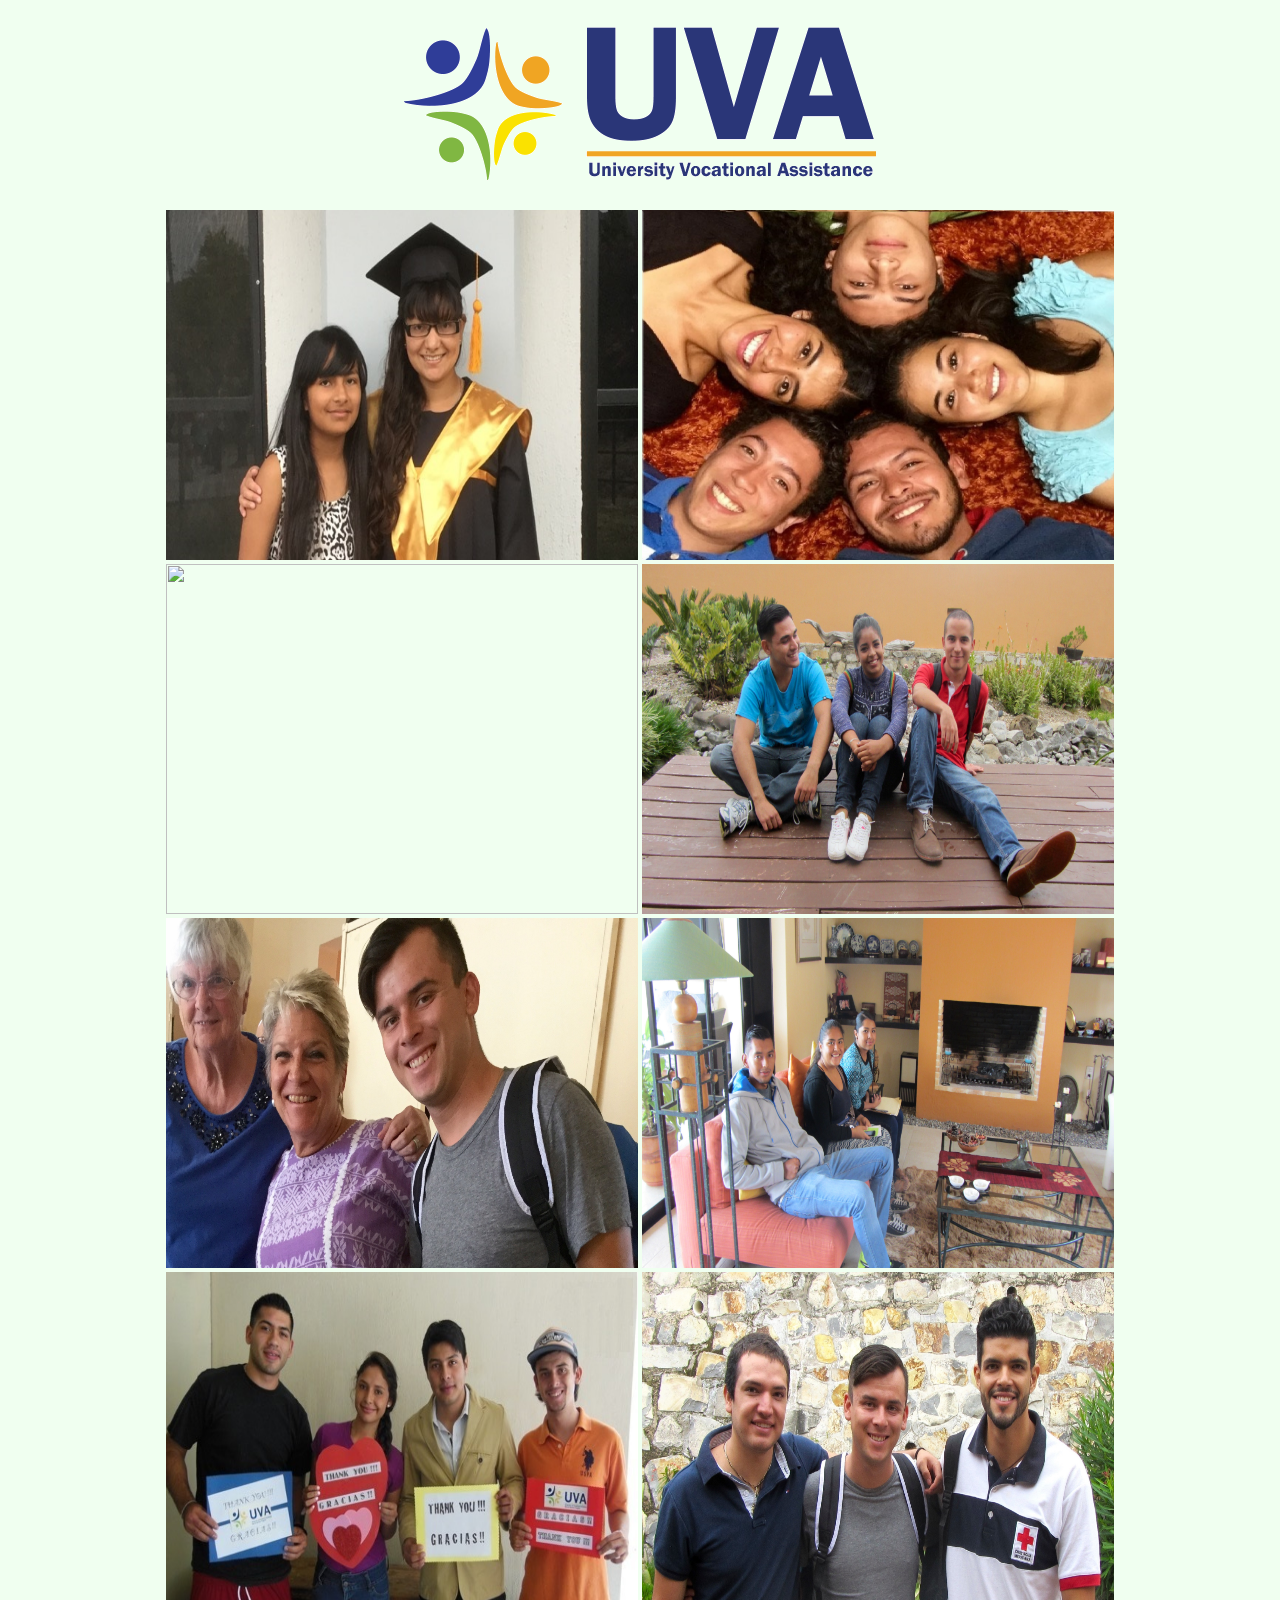
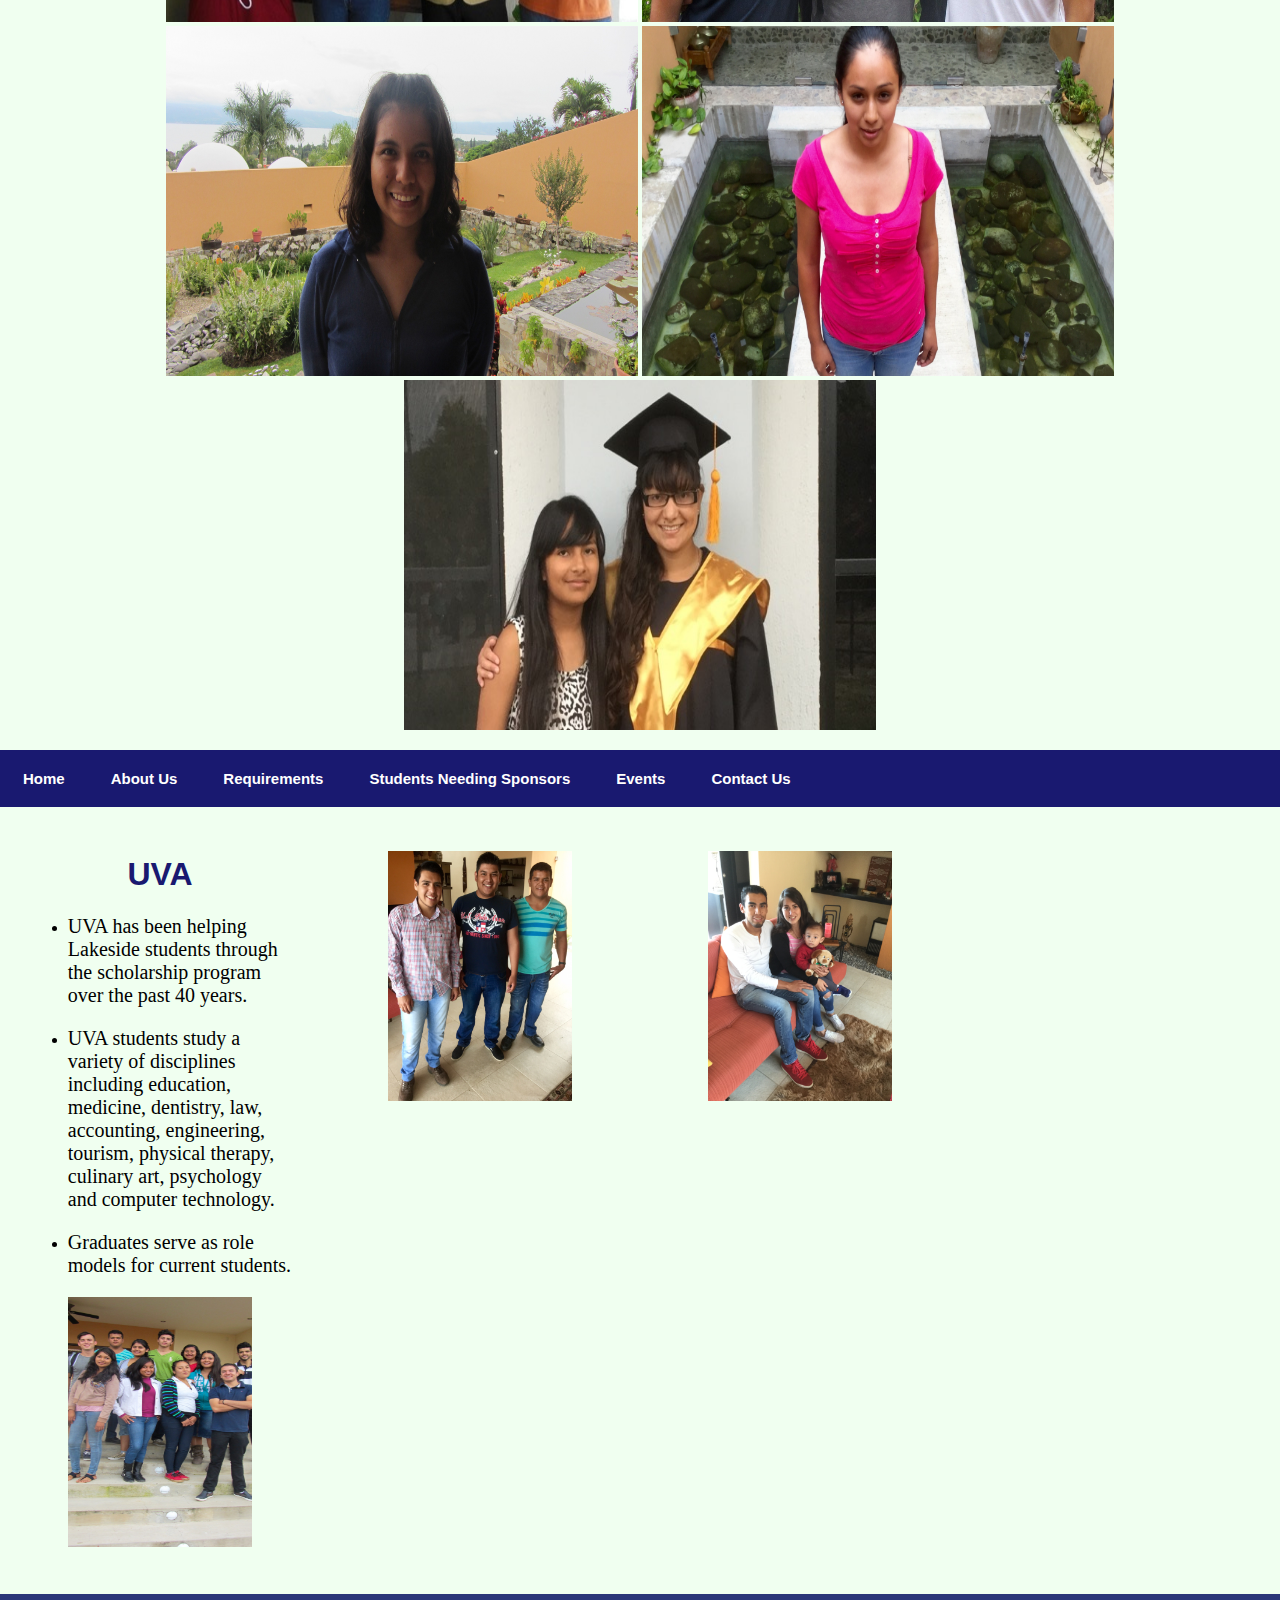
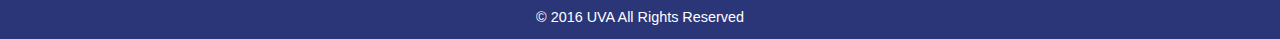
==== commit 99580236: "Ultimas Modificaciones Responsive" ====
--- a/index.html
+++ b/index.html
@@ -18,38 +18,29 @@
 		     <meta name="robots" content="index,follow"> 
 
 		     <link rel="shortcut icon" href="img/Logo2.jpg">
+
+		     <link href="css/style.css"  rel="stylesheet" type="text/css"/><!--Sirve para dar estilos a todas las paginas de la pagina web-->
 		 
-             		       
-
-			 <script type="text/javascript" src="js/jquery.js"></script><!--Slider del index-->
-			 <script type="text/javascript" src="js/easySlider1.7.js"></script><!--Sliderdelindex-->
              <script type="text/javascript" src="js/jquery2.js"></script><!--Responsive del Menu-->
 
 			 <link href="css/normalize.css"  rel="stylesheet" type="text/css"/><!--sirve para normalizar los estilos de la página y los márgenes de la página-->
 			 
 			 
-             <link href="css/style.css"  rel="stylesheet" type="text/css"/><!--Sirve para dar estilos a todas las paginas de la pagina web-->
+             
 
 			 <script type="text/javascript" src="js2/modernizr-custom.js"></script><!--Modernizr hace que sea fácil de ofrecer experiencias con gradas : hacer uso de las últimas y mejores características en los navegadores.-->
-			   
-			
-		   <script type="text/javascript">
-			$(document).ready(function(){	
-				$("#slider").easySlider({
-					auto: true, 
-					continuous: true
-				});
-			});	
-		</script>
+
+
+			   					
 	  </head>
 	  <body> 
 	     	<header>		      
-		    <nav>
+		    
 		    	<!--<a><img  src="img/logo.gif"/></a>-->
 		    	<img id="imglogo" src="img/logo.gif">  
-			           <div class="sliders">
+			           
 				        <div id="slider">
-							<ul>				
+							<!--<ul>				
 								<li><a><img id="imgbaner" src="img/Graduacionsonia.jpeg"/></a></li>
 								<li><a><img id="imgbaner" src="img/Grupo2.jpg"/></a></li>
 								<li><a><img id="imgbaner" src="img/Grupo4.jpg"/></a></li>
@@ -60,9 +51,26 @@
 								<li><a><img id="imgbaner" src="img/Grupo6.jpg"/></a></li>	
 	                            <li><a><img id="imgbaner" src="img/Student2.jpeg"/></a></li>
 	                            <li><a><img id="imgbaner" src="img/Student3.jpg"/></a></li>
-				            </ul>
+				            </ul>-->
+                            <figure>
+								<img id="imgbaner" src="img/Graduacionsonia-2.jpg" alt/>
+								<img id="imgbaner" src="img/Grupo2-3.jpg" alt/>
+								<img id="imgbaner" src="img/Grupo4.jpg" alt/>
+								<img id="imgbaner" src="img/Grupo5.jpeg" alt/>
+								<img id="imgbaner" src="img/Grupo7-2.jpg" alt/>
+								<img id="imgbaner" src="img/Grupo8.jpg" alt/>
+								<img id="imgbaner" src="img/Grupo16-2.jpg" alt/>
+								<img id="imgbaner" src="img/Grupo6-2.jpg" alt/>	
+	                            <img id="imgbaner" src="img/Student2.jpeg" alt/>
+	                            <img id="imgbaner" src="img/Student3-2.jpg" alt/>
+	                            <img id="imgbaner" src="img/Graduacionsonia-2.jpg" alt/>
+	                        </figure>
+				            
 				        </div>
-		                   <ul class="topnav" id="myTopnav">
+
+
+				        <nav>		                   
+	                          <ul class="topnav" id="myTopnav">
 						      <li><a class="active" href="index.html"><h4>Home</h4></a></li>		     
 						      <li><a href="Aboutus.html"><h4>About Us</h4></a></li>
 						      <li><a href="Requirements.html"><h4>Requirements</h4></a></li>
@@ -74,7 +82,10 @@
 						      </li>
 		                   </ul>
 		   </nav>
-		   </header>
+		    </header>
+
+            
+		   
       
 		   <section>
 		   	        <h1>UVA</h1>
--- a/css/style.css
+++ b/css/style.css
@@ -31,7 +31,7 @@
 }*/
 
 section {
-    background:#F0FFFF;
+    /*background:#F0FFFF;*/
     box-sizing:border-box;/*Esta propiedad hace que el padding se mida por dentro, y el ancho de claro se va arespetar*/
     float: left;
     margin: 1%;
@@ -387,8 +387,8 @@
 
 
     float:left;
-    height:20px;
-    line-height:20px;
+    height:50px;
+    line-height:50px;
     border:1px solid #ccc;
     background:#DAF3F8;
     color:#555;
@@ -411,7 +411,7 @@
   } */ 
 
   section{
-   width: 98%; /*Mostrara 1 columna*/
+   width: 98%; /*Mostrara 2 columnas*/
    
   }  
 }
@@ -431,7 +431,7 @@
 }
 
 
-@media (min-width: 1200px) {
+@media (min-width: 1280px) {
  /* body{
     background: green;
   } */ 
